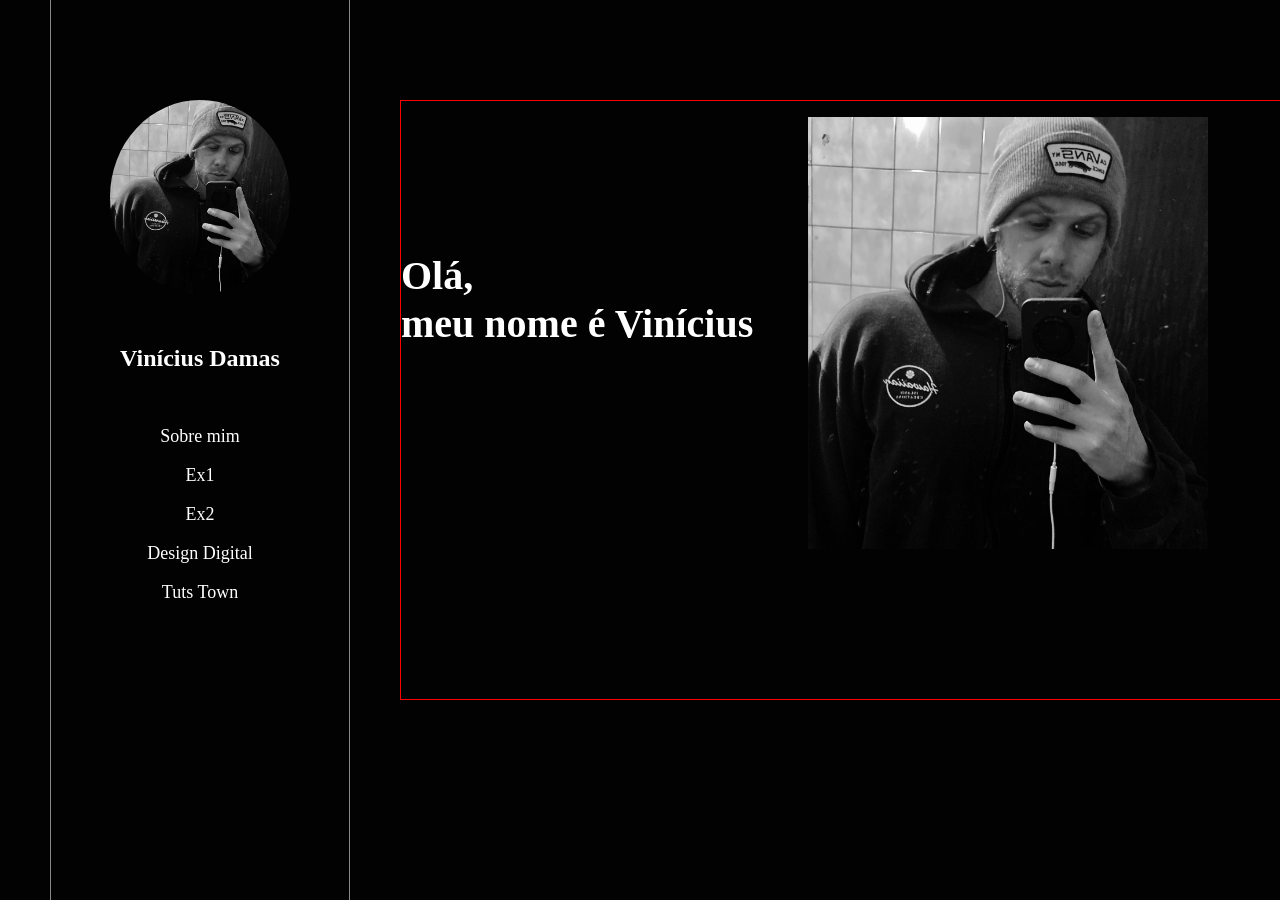
==== bimestral/index.html @ 3852ade3 "new" ====
<!DOCTYPE html>
<html lang="en">
<head>
    <meta charset="UTF-8">
    <meta http-equiv="X-UA-Compatible" content="IE=edge">
    <meta name="viewport" content="width=device-width, initial-scale=1.0">
    <link href="https://cdn.jsdelivr.net/npm/bootstrap@5.1.3/dist/css/bootstrap.min.css" 
    rel="stylesheet" integrity="sha384-1BmE4kWBq78iYhFldvKuhfTAU6auU8tT94WrHftjDbrCEXSU1oBoqyl2QvZ6jIW3" 
    crossorigin="anonymous">
    <link rel="stylesheet" type="text/css" href="estilo.css">
    <title>Avaliacao Bimestral</title>
</head>
<body>
        <nav>
            <img src="img/me.JPG">
            <h4>Vinícius Damas</h4>
            <p>
                <a href="#bio">Sobre mim</a>
                <a href="#ex1">Ex1</a>
                <a href="#ex2">Ex2</a>
                <a href="#design">Design Digital</a>
                <a href="#tuts">Tuts Town</a>
            </p>
        </nav>

    <section>
        <p >
            <h1 class="imgtxt">Olá,<br> meu nome é Vinícius</h1>
            <img class="imgtxt" src="img/me.JPG">
        </p>
        
    </section>
    
    
    
</body>
</html>
---- bimestral/estilo.css ----
body{
    font-family: "Segoe UI";
    background-color: #020202;
    font-size: 18px;
}

nav{
    border-right: 1px solid rgb(139, 135, 135);
    border-left: 1px solid rgb(139, 135, 135);
    width: 300px;
    height: 100%;
    margin-left: 50px;
    position: fixed;
    text-align: center;
    
}
nav img{
    margin-top: 100px;
    width: 180px;
    border-radius: 50%;
}
nav h4{
    margin-top: 50px;
    color: #ffffff;
    font-weight: bolder;
}
nav p{
    margin-top: 50px;
    
}
nav a{
    color: #ffffff;
    padding-bottom: 12px;
    display: flex;
    flex-direction: column; 
    text-decoration: none;
}
nav a:hover{
    color: #ffffff;
    text-decoration: underline;
}
section{
    font-family: "Segoe UI";
    position: absolute;
    color: #ffffff;
    border: 1px solid red;
    width: 70%;
    top: 100px;
    height: 600px;
    left: 400px;
    text-align: justify;
}
section h1{
    font-weight: bolder;
}
section img{
    margin-left: 50px;
    width: 400px;
}
.imgtxt{
    display: inline-block;
}
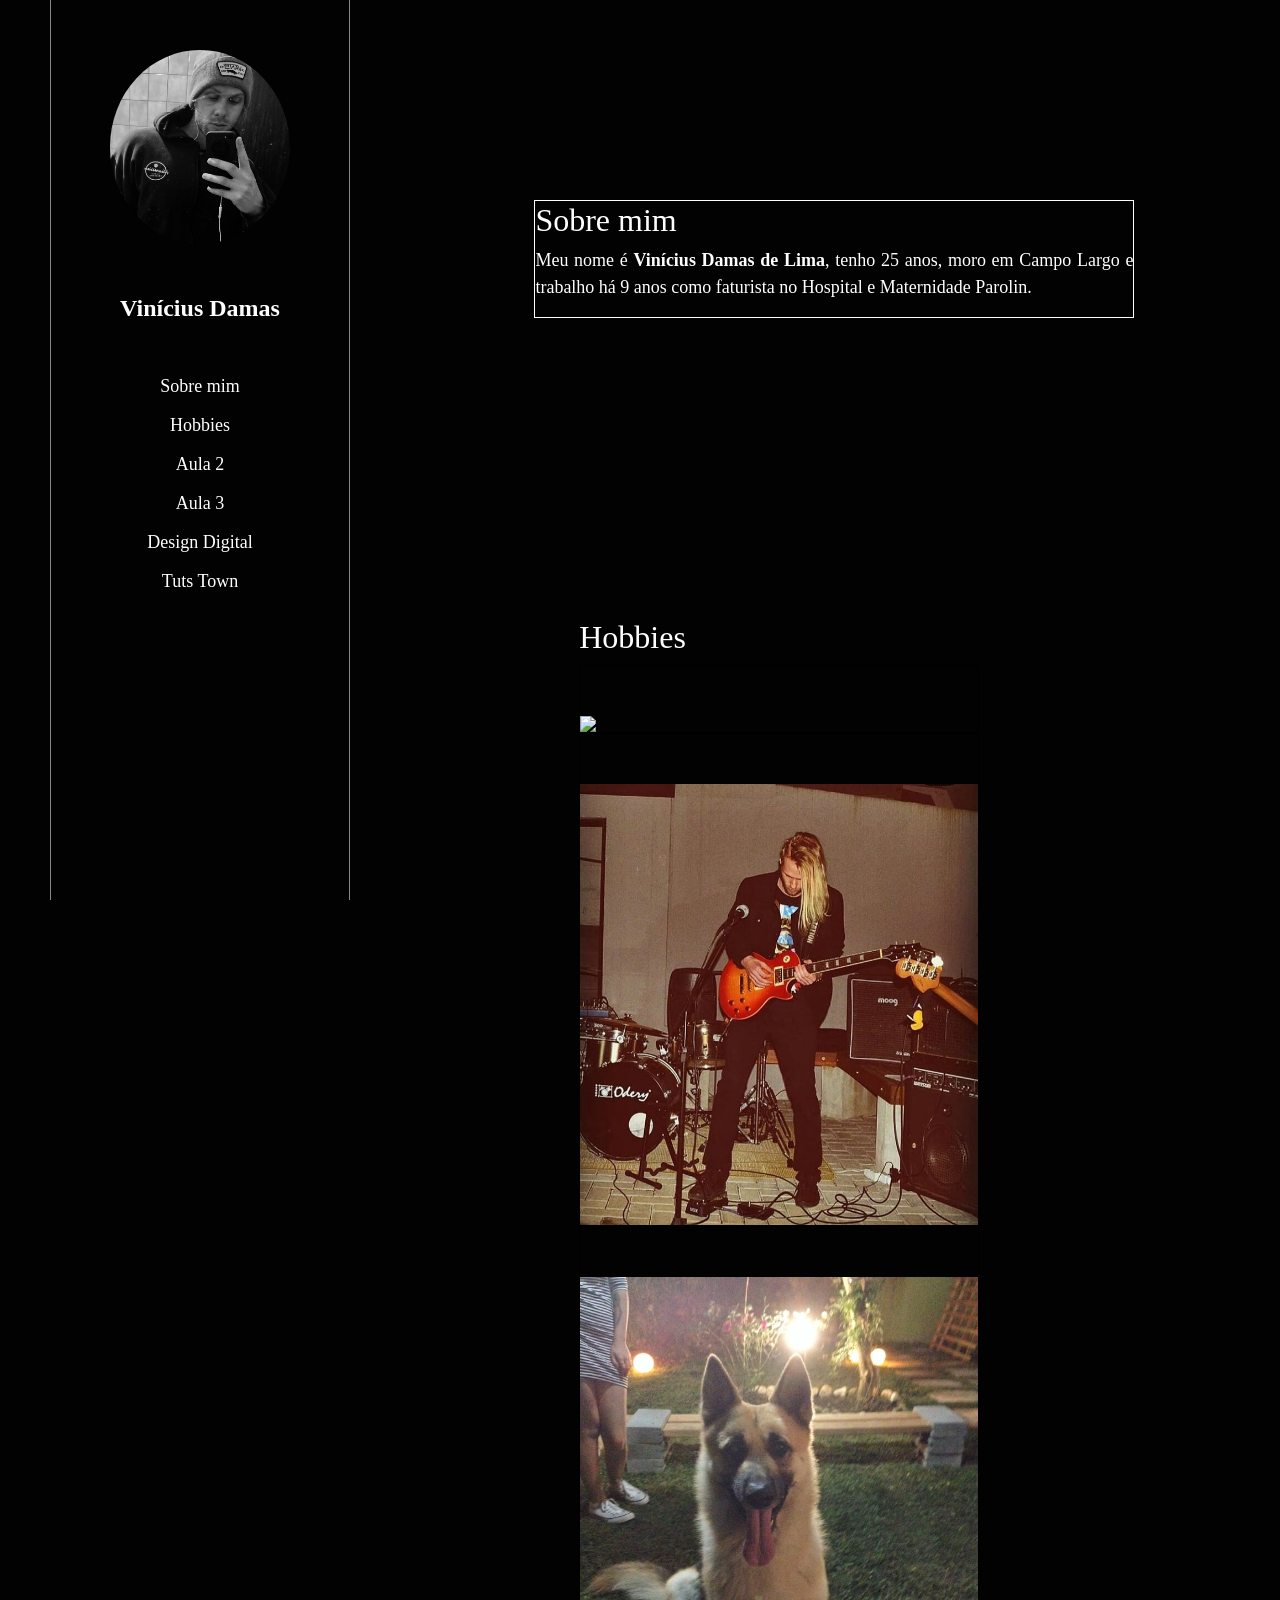
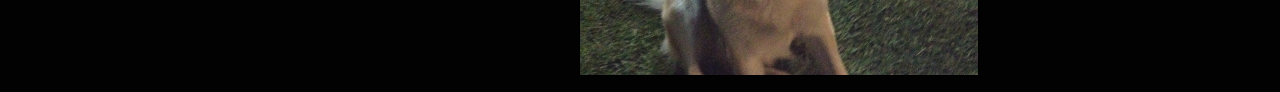
==== commit 6461ab0a: "new" ====
--- a/bimestral/index.html
+++ b/bimestral/index.html
@@ -16,22 +16,27 @@
             <h4>Vinícius Damas</h4>
             <p>
                 <a href="#bio">Sobre mim</a>
-                <a href="#ex1">Ex1</a>
-                <a href="#ex2">Ex2</a>
-                <a href="#design">Design Digital</a>
-                <a href="#tuts">Tuts Town</a>
+                <a href="#hobbies">Hobbies</a>
+                <a href="../aula02/index.html">Aula 2</a>
+                <a href="../aula03/index.html">Aula 3</a>
+                <a href="../designdigital/index.html">Design Digital</a>
+                <a href="../TutsTown/index.html">Tuts Town</a>
             </p>
         </nav>
 
-    <section>
-        <p >
-            <h1 class="imgtxt">Olá,<br> meu nome é Vinícius</h1>
-            <img class="imgtxt" src="img/me.JPG">
-        </p>
-        
-    </section>
-    
-    
-    
+    <article>
+        <section class="bio1">
+            <h2 id="bio">Sobre mim</h2>
+            <p>
+                Meu nome é <b>Vinícius Damas de Lima</b>, tenho 25 anos, moro em Campo Largo e trabalho há 9 anos como faturista no Hospital e Maternidade Parolin.
+            </p>
+        </section class="hobby">
+            <h2 id="hobbies">Hobbies</h2>
+            <figure>
+                <img src="img/trilha.jpg">
+                <img src="img/music.jpg">
+                <img src="img/dog.jpg">
+            </figure>
+    </article>
 </body>
 </html>
--- a/bimestral/estilo.css
+++ b/bimestral/estilo.css
@@ -15,7 +15,7 @@
     
 }
 nav img{
-    margin-top: 100px;
+    margin-top: 50px;
     width: 180px;
     border-radius: 50%;
 }
@@ -39,23 +39,36 @@
     color: #ffffff;
     text-decoration: underline;
 }
-section{
+article{
     font-family: "Segoe UI";
     position: absolute;
     color: #ffffff;
-    border: 1px solid red;
     width: 70%;
     top: 100px;
-    height: 600px;
     left: 400px;
     text-align: justify;
 }
-section h1{
+article h1{
     font-weight: bolder;
+    border:  1px solid black; 
 }
-section img{
-    margin-left: 50px;
+.bio1{
+    margin-left: 15%;
+    border: 1px solid white;
+    margin-top: 100px;
+    width: 600px;
+}
+article img{
+    margin-left: 20%;
+    padding-top: 50px;
+    display: flex;
+    flex-direction: column;
     width: 400px;
+    border:  1px solid black;
+}
+#hobbies{
+    margin-left: 20%;
+    margin-top: 300px;
 }
 .imgtxt{
     display: inline-block;
